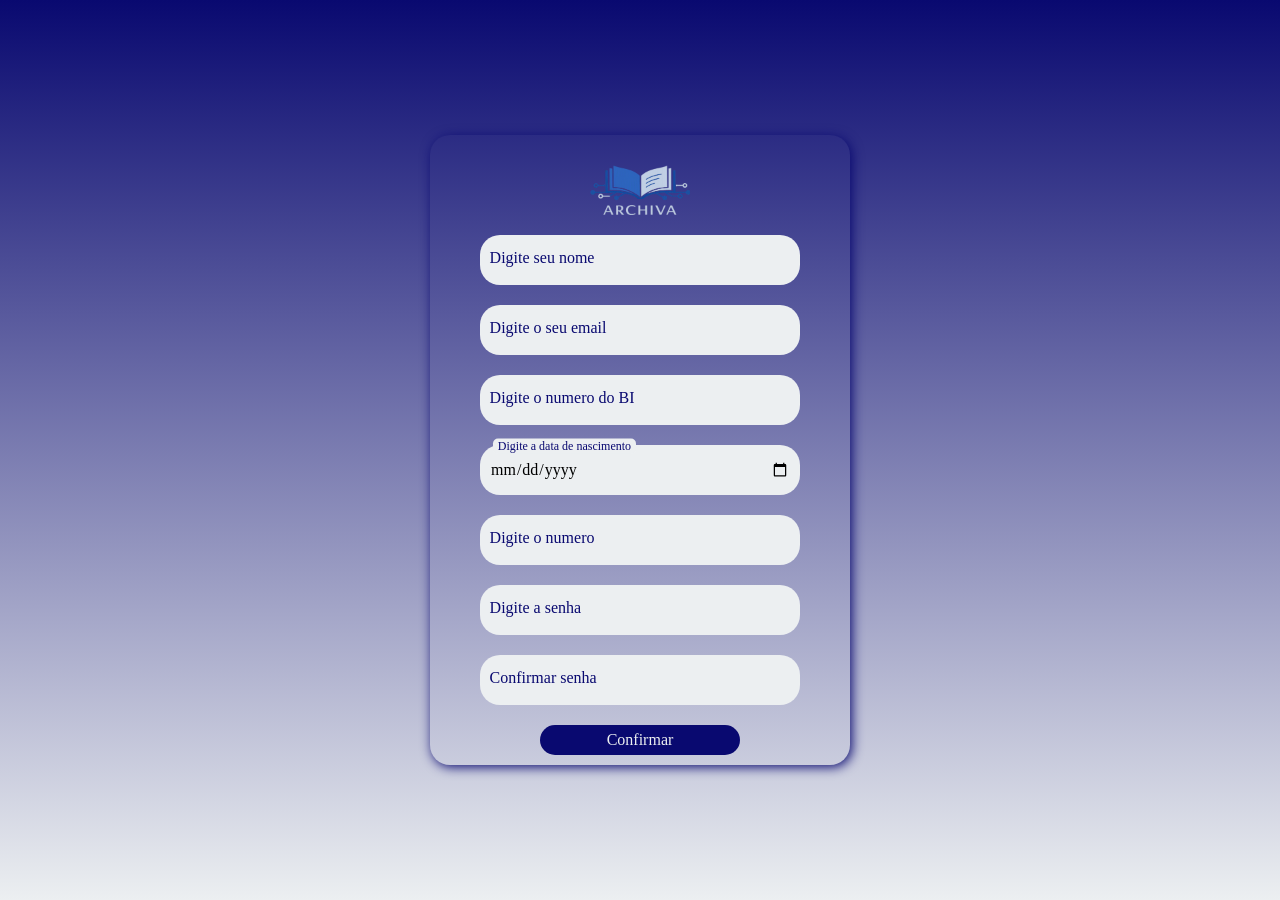
==== html/Cadastro.html @ af58449f "Criação de cadastro e mais ajustes." ====
<!DOCTYPE html>
<html lang="en">
<head>
    <meta charset="UTF-8">
    <meta name="viewport" content="width=device-width, initial-scale=1.0">
    <title>Cadastro | Mediateca</title>
    <link rel="shortcut icon" href="../image/logo.png" type="image/x-icon">
    <link rel="stylesheet" href="../css/estilo_cadastro.css">
</head>
<body>
    <div class="cadastro">
        <img src="../image/logob.png" alt="" width="100px" class="logo">
        <div class="input_grup">
            <input type="text" alt="Nome de utilizador" placeholder="">
            <label for="Nome" class="seunome">Digite seu nome</label>
        </div>
        <div class="input_grup" >
            <input type="email" alt="email do utilizador" placeholder="">
            <label for="Email" class="seuemail">Digite o seu email</label>
        </div>
        <div class="input_grup" >
            <input type="text" alt="Numero de identificação" maxlength="14" placeholder="">
            <label for="BI" class="seubi">Digite o numero do BI</label>
        </div>
        <div class="input_grup" >
            <input type="date" alt="Data de nascimento" placeholder="">
            <label for="Data" class="suadata">Digite a data de nascimento</label>
        </div>
        <div class="input_grup">
            <input type="tel" alt="Numero do utilizador" maxlength="15" placeholder="">
            <label for="Numero" class="seunumero">Digite o numero</label>
        </div>
        <div class="input_grup">
            <input type="password" alt="Senha do utilizador" maxlength="16" placeholder="">
            <label for="Senha" class="suasenha">Digite a senha</label>
        </div>
        <div class="input_grup" >
            <input type="password" alt="Confirmação da senha" maxlength="16" placeholder="">
            <label for="Senha_conf" class="suasenha_conf">Confirmar senha</label>
        </div>
        <button class="botao">Confirmar</button>
    </div>
</body>
</html>
---- css/estilo_cadastro.css ----
:root{
    --cor1:#eceff1;
    --cor2:#757778;
    --cor3:#778EC9;
    --cor4:#193170;
    --cor5:#090970;
}
body{
    margin: 0;
    min-height: 100vh;
    display: flex;
    flex-direction: column;
    background-image: linear-gradient(to top, var(--cor1), var(--cor5));
    background-repeat: no-repeat;
    background-size: contain;
}
.cadastro{
    display: flex;
    flex-direction: column;
    align-items: center;
    padding:10px;
    margin: auto;
    width: 400px;
    background-color: transparent;
    border-radius: 20px;
    box-shadow:2px 2px 12px #090970;
}
.cadastro input{
    background-color: var(--cor1);
    width: 300px;
    height: 30px;
    border-radius: 20px;
    padding: 10px;
    border: none;
    font-family: Georgia, 'Times New Roman', Times, serif;
    font-size: 16px;
}
.input_grup{
    position: relative;
    margin-bottom: 20px;
}
.cadastro input:focus{
    outline-color: var(--cor4);
    box-shadow: 1px 3px 12px var(--cor5);

}
.logo{
    animation: subirdescer 4s ease-in-out infinite;
}
@keyframes subirdescer{
    0% {transform: translateY(0px);}
    50%{ transform: translateY(-25px);}
    100%{transform: translateY(0px);}
}
.cadastro img{
    padding: 20px;
}

.seunome{
    position: absolute;
    top: 28%;
    left: 3%;
    font-family: Georgia, 'Times New Roman', Times, serif;
    font-size: 16px;
    pointer-events: none;
    transition: all 0.3s ease;
    color: var(--cor5);

}
input:focus + .seunome,
input:not(:placeholder-shown) + .seunome
 {
  top: 3%;
  left: 4%;
  color: var(--cor5);
  background-color: var(--cor1);
  padding: 0 5px;
  border-radius: 5px;
  transform: translateY(-50%);
  font-size: 12px;
} 
.seuemail{
    position: absolute;
    top: 28%;
    left: 3%;
    font-family: Georgia, 'Times New Roman', Times, serif;
    font-size: 16px;
    pointer-events: none;
    transition: all 0.3s ease;
    color: var(--cor5);   
}
input:focus + .seuemail,
input:not(:placeholder-shown) + .seuemail
 {
  top: 3%;
  left: 4%;
  color: var(--cor5);
  background-color: var(--cor1);
  padding: 0 5px;
  border-radius: 5px;
  transform: translateY(-50%);
  font-size: 12px;
} 
.seubi{
   position: absolute;
    top: 28%;
    left: 3%;
    font-family: Georgia, 'Times New Roman', Times, serif;
    font-size: 16px;
    pointer-events: none;
    transition: all 0.3s ease;
    color: var(--cor5);    
}
input:focus + .seubi,
input:not(:placeholder-shown) + .seubi
 {
  top: 3%;
  left: 4%;
  color: var(--cor5);
  background-color: var(--cor1);
  padding: 0 5px;
  border-radius: 5px;
  transform: translateY(-50%);
  font-size: 12px;
} 
.suadata{
   position: absolute;
    top: 28%;
    left: 3%;
    font-family: Georgia, 'Times New Roman', Times, serif;
    font-size: 16px;
    pointer-events: none;
    transition: all 0.3s ease;
    color: var(--cor5);     
}
input:focus + .suadata,
input:not(:placeholder-shown) + .suadata
 {
  top: 3%;
  left: 4%;
  color: var(--cor5);
  background-color: var(--cor1);
  padding: 0 5px;
  border-radius: 5px;
  transform: translateY(-50%);
  font-size: 12px;
} 
.seunumero{
   position: absolute;
    top: 28%;
    left: 3%;
    font-family: Georgia, 'Times New Roman', Times, serif;
    font-size: 16px;
    pointer-events: none;
    transition: all 0.3s ease;
    color: var(--cor5);      
}
input:focus + .seunumero,
input:not(:placeholder-shown) + .seunumero
 {
  top: 3%;
  left: 4%;
  color: var(--cor5);
  background-color: var(--cor1);
  padding: 0 5px;
  border-radius: 5px;
  transform: translateY(-50%);
  font-size: 12px;
} 
.suasenha{
    position: absolute;
    top: 28%;
    left: 3%;
    font-family: Georgia, 'Times New Roman', Times, serif;
    font-size: 16px;
    pointer-events: none;
    transition: all 0.3s ease;
    color: var(--cor5); 
}
input:focus + .suasenha,
input:not(:placeholder-shown) + .suasenha
 {
  top: 3%;
  left: 4%;
  color: var(--cor5);
  background-color: var(--cor1);
  padding: 0 5px;
  border-radius: 5px;
  transform: translateY(-50%);
  font-size: 12px;
} 
.suasenha_conf{
    position: absolute;
    top: 28%;
    left: 3%;
    font-family: Georgia, 'Times New Roman', Times, serif;
    font-size: 16px;
    pointer-events: none;
    transition: all 0.3s ease;
    color: var(--cor5); 
}
input:focus + .suasenha_conf,
input:not(:placeholder-shown) + .suasenha_conf
 {
  top: 3%;
  left: 4%;
  color: var(--cor5);
  background-color: var(--cor1);
  padding: 0 5px;
  border-radius: 5px;
  transform: translateY(-50%);
  font-size: 12px;
} 
.botao{
    color: var(--cor1);
    background-color: var(--cor5);
    border-radius: 20px;
    border: none;
    width: 200px;
    height: 30px;
    transition: all 0.3s ease;
    font-family: Georgia, 'Times New Roman', Times, serif;
    font-size: 16px;
}
.botao:hover{
   transform: scale(1.1);
   background-color: var(--cor1);
   color: var(--cor5);
   box-shadow: 0 2px 10px var(--cor5);
   font-family: Georgia, 'Times New Roman', Times, serif;
   font-size: large;

}
/* Responcividade para telemoveis */
@media (min-width:0px) and (max-width:490px){
.cadastro{
    box-shadow: none;
   
   
    
}
}
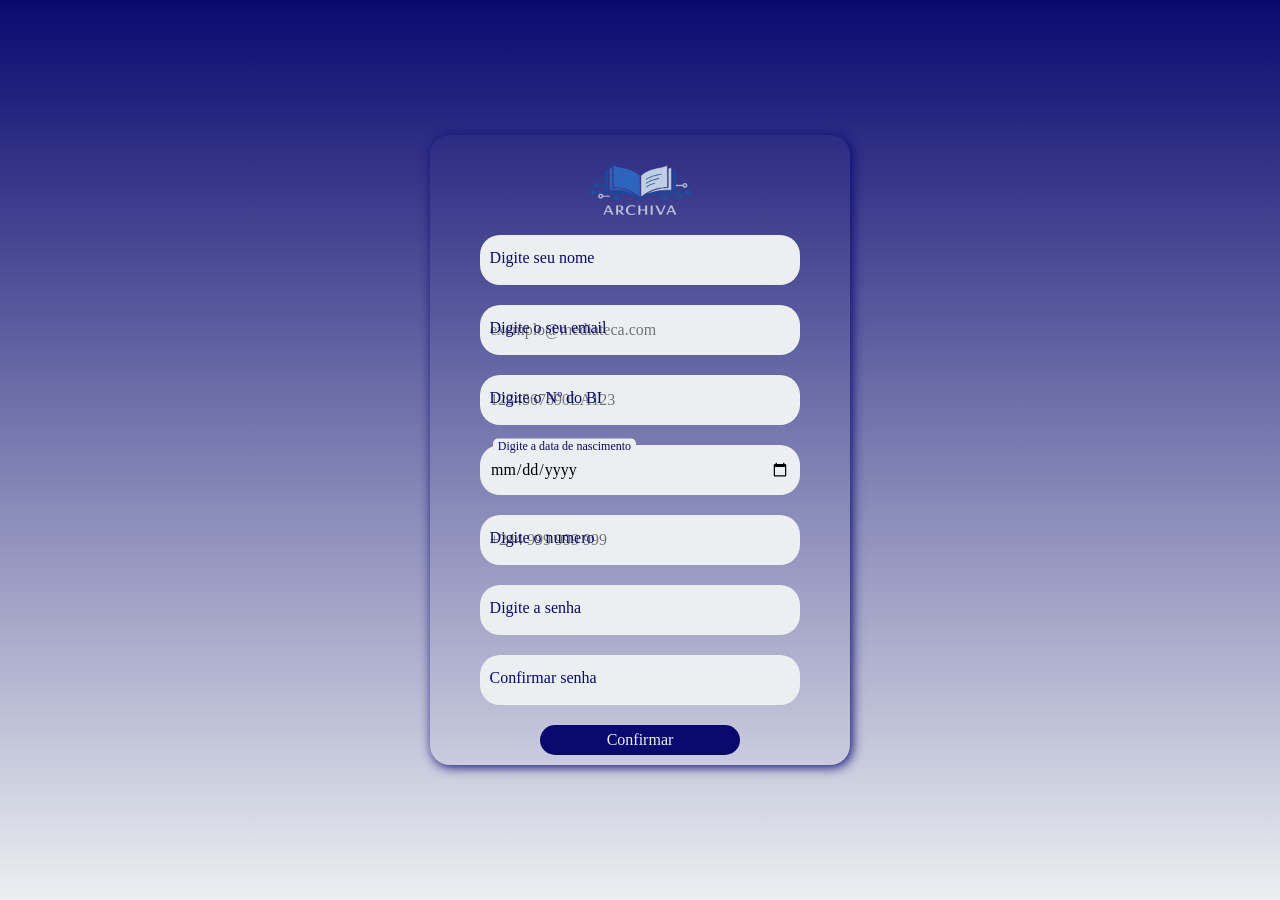
==== commit ccf438ba: "Update Cadastro.html" ====
--- a/html/Cadastro.html
+++ b/html/Cadastro.html
@@ -15,19 +15,19 @@
             <label for="Nome" class="seunome">Digite seu nome</label>
         </div>
         <div class="input_grup" >
-            <input type="email" alt="email do utilizador" placeholder="">
+            <input type="email" alt="email do utilizador" placeholder="exemplo@mediateca.com">
             <label for="Email" class="seuemail">Digite o seu email</label>
         </div>
         <div class="input_grup" >
-            <input type="text" alt="Numero de identificação" maxlength="14" placeholder="">
-            <label for="BI" class="seubi">Digite o numero do BI</label>
+            <input type="text" alt="Numero de identificação" maxlength="14" placeholder="1234567890LA123">
+            <label for="BI" class="seubi">Digite o Nº do BI</label>
         </div>
         <div class="input_grup" >
-            <input type="date" alt="Data de nascimento" placeholder="">
+            <input type="date" alt="Data de nascimento" placeholder="19/09/2000">
             <label for="Data" class="suadata">Digite a data de nascimento</label>
         </div>
         <div class="input_grup">
-            <input type="tel" alt="Numero do utilizador" maxlength="15" placeholder="">
+            <input type="tel" alt="Numero do utilizador" maxlength="15" placeholder="+244 999 999 999">
             <label for="Numero" class="seunumero">Digite o numero</label>
         </div>
         <div class="input_grup">
--- a/css/estilo_cadastro.css
+++ b/css/estilo_cadastro.css
@@ -235,7 +235,8 @@
 @media (min-width:0px) and (max-width:490px){
 .cadastro{
     box-shadow: none;
-   
+   width: 300px;
+   height: 98vh;
    
     
 }
